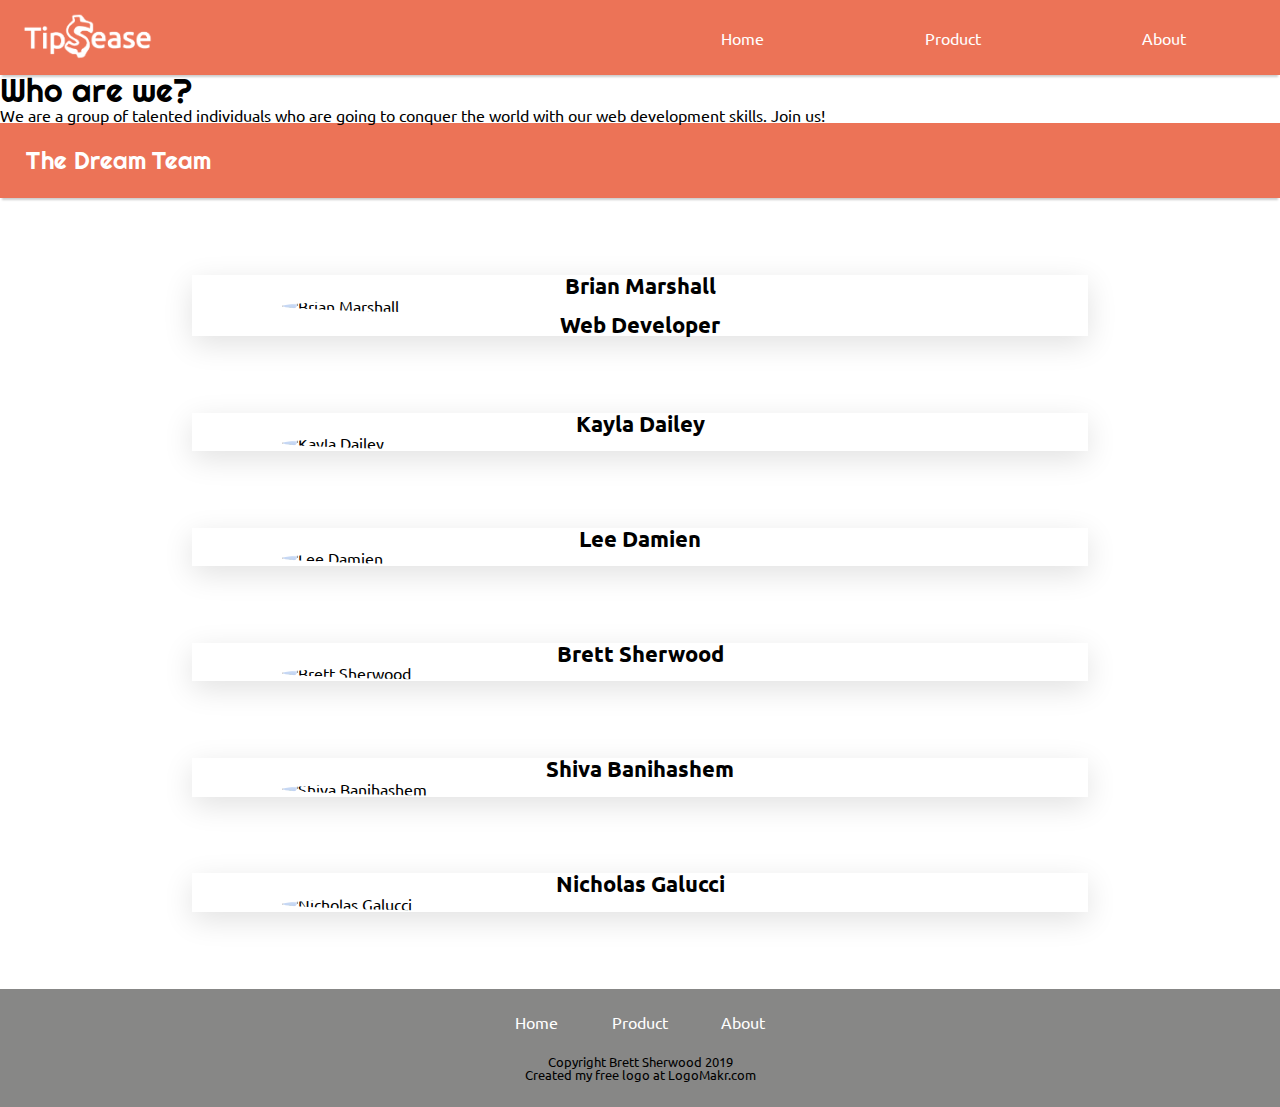
==== about.html @ cc894e86 "Making the layout more responsive." ====
<!DOCTYPE html>
<html lang="en">
  <head>
    <meta charset="UTF-8" />
    <meta name="viewport" content="width=device-width, initial-scale=1.0" />
    <meta http-equiv="X-UA-Compatible" content="ie=edge" />
    <link href="css/about.css" rel="stylesheet" />
    <link
      href="https://fonts.googleapis.com/css?family=Righteous|Ubuntu&display=swap"
      rel="stylesheet"
    />
    <title>About Us</title>
  </head>
  <body>
    <div class="container">
      <header>
        <div>
          <img src="./img/LogoMakr_8NwpYF.png" alt="tipsease" />
        </div>
        <nav>
          <a href="#">Home</a>
          <a href="./index.html">Product</a>
          <a href="./about.html">About</a>
        </nav>
      </header>
      <main>
        <section class="mono">
          <h1>Who are we?</h1>
          <p>
            We are a group of talented individuals who are going to conquer the
            world with our web development skills. Join us!
          </p>
        </section>
        <section class="img-grid">
          <h1>The Dream Team</h1>
          <div class="people">
            <div class="person-box">
              <h2>Brian Marshall</h2>
              <img
                src="https://ca.slack-edge.com/T4JUEB3ME-UG40NEE8L-8e8806d72c28-512"
                alt="Brian Marshall"
              />
              <h2>Web Developer</h2>
            </div>
            <div class="person-box">
              <h2>Kayla Dailey</h2>
              <img
                src="https://ca.slack-edge.com/T4JUEB3ME-UH2046CPN-be0c25886eac-512"
                alt="Kayla Dailey"
              />
            </div>

            <div class="person-box">
              <h2>Lee Damien</h2>
              <img
                src="https://ca.slack-edge.com/T4JUEB3ME-UMQTS14LV-g13b3b708a55-512"
                alt="Lee Damien"
              />
            </div>
            <div class="person-box">
              <h2>Brett Sherwood</h2>
              <img
                src="https://ca.slack-edge.com/T4JUEB3ME-UMDECFQ10-897d3c80b2b0-512"
                alt="Brett Sherwood"
              />
            </div>
            <div class="person-box">
              <h2>Shiva Banihashem</h2>
              <img
                src="https://ca.slack-edge.com/T4JUEB3ME-UJ85BKJ2D-891ffcc3ccce-512"
                alt="Shiva Banihashem"
              />
            </div>
            <div class="person-box">
              <h2>Nicholas Galucci</h2>
              <img
                src="https://ca.slack-edge.com/T4JUEB3ME-UJ9PRPB7H-01a2702a44b8-512"
                alt="Nicholas Galucci"
              />
            </div>
          </div>
        </section>
      </main>
      <footer>
        <div class="mini-nav">
          <a href="#">Home</a>
          <a href="#">Product</a>
          <a href="#">About</a>
        </div>
        <p>Copyright Brett Sherwood 2019</p>
        <a href="https://logomakr.com">
          <p>Created my free logo at LogoMakr.com</p>
        </a>
      </footer>
    </div>
  </body>
</html>
---- css/about.css ----
/* http://meyerweb.com/eric/tools/css/reset/ 
   v2.0 | 20110126
   License: none (public domain)
*/
html,
body,
div,
span,
applet,
object,
iframe,
h1,
h2,
h3,
h4,
h5,
h6,
p,
blockquote,
pre,
a,
abbr,
acronym,
address,
big,
cite,
code,
del,
dfn,
em,
img,
ins,
kbd,
q,
s,
samp,
small,
strike,
strong,
sub,
sup,
tt,
var,
b,
u,
i,
center,
dl,
dt,
dd,
ol,
ul,
li,
fieldset,
form,
label,
legend,
table,
caption,
tbody,
tfoot,
thead,
tr,
th,
td,
article,
aside,
canvas,
details,
embed,
figure,
figcaption,
footer,
header,
hgroup,
menu,
nav,
output,
ruby,
section,
summary,
time,
mark,
audio,
video {
  margin: 0;
  padding: 0;
  border: 0;
  font-size: 100%;
  font: inherit;
  vertical-align: baseline;
}
/* HTML5 display-role reset for older browsers */
article,
aside,
details,
figcaption,
figure,
footer,
header,
hgroup,
menu,
nav,
section {
  display: block;
}
body {
  line-height: 1;
}
ol,
ul {
  list-style: none;
}
blockquote,
q {
  quotes: none;
}
blockquote:before,
blockquote:after,
q:before,
q:after {
  content: "";
  content: none;
}
table {
  border-collapse: collapse;
  border-spacing: 0;
}
* {
  box-sizing: border-box;
}
html,
body {
  font-family: "Ubuntu", sans-serif;
}
h1 {
  color: black;
  font-size: 1.5rem;
  font-family: "Righteous", cursive;
  box-shadow: 0 4px 2px -2px rgba(0, 0, 0, 0.2);
}
h2 {
  font-size: 1.4rem;
  font-weight: bolder;
}
.container {
  width: 100%;
  max-width: 500px;
  margin: 0 auto;
  height: 100%;
}
@media (min-width: 500px) {
  .container {
    max-width: 800px;
  }
}
@media (min-width: 800px) {
  .container {
    max-width: 1300px;
  }
}
header {
  background: #ec7357;
  display: flex;
  justify-content: space-between;
  padding: 1%;
  text-align: center;
  box-shadow: 0 4px 2px -2px rgba(0, 0, 0, 0.2);
}
header img {
  padding-left: 10px;
  width: 140px;
}
header nav {
  width: 50%;
  display: flex;
  justify-content: space-around;
  align-items: center;
}
header nav a {
  padding: 0 2%;
  text-decoration: none;
  color: white;
}
header nav a:hover {
  text-decoration: underline;
}
footer {
  height: 10%;
  background: #434341a3;
  padding-bottom: 2%;
}
footer .mini-nav {
  text-align: center;
  padding: 2%;
}
footer .mini-nav a {
  text-decoration: none;
  padding: 0 2%;
  color: white;
}
footer a {
  text-decoration: none;
  text-align: center;
}
footer p {
  font-size: 0.8rem;
  text-align: center;
  color: black;
}
main .mono h1 {
  font-size: 2rem;
  box-shadow: none;
}
main .img-grid {
  width: 100%;
}
main .img-grid h1 {
  background: #ec7357;
  color: white;
  padding: 2% 0;
  padding-left: 2%;
  width: 100%;
  z-index: 1;
}
main .img-grid .people {
  margin: 3% 0;
  display: flex;
  flex-direction: column;
  justify-content: space-between;
  align-items: center;
}
main .img-grid .people .person-box {
  margin: 3% 0;
  display: flex;
  flex-direction: column;
  justify-content: center;
  align-items: center;
  width: 70%;
  box-shadow: 0 8px 30px rgba(0, 0, 0, 0.12);
}
main .img-grid .people .person-box img {
  display: inline-block;
  width: 80%;
  border-radius: 50%;
}
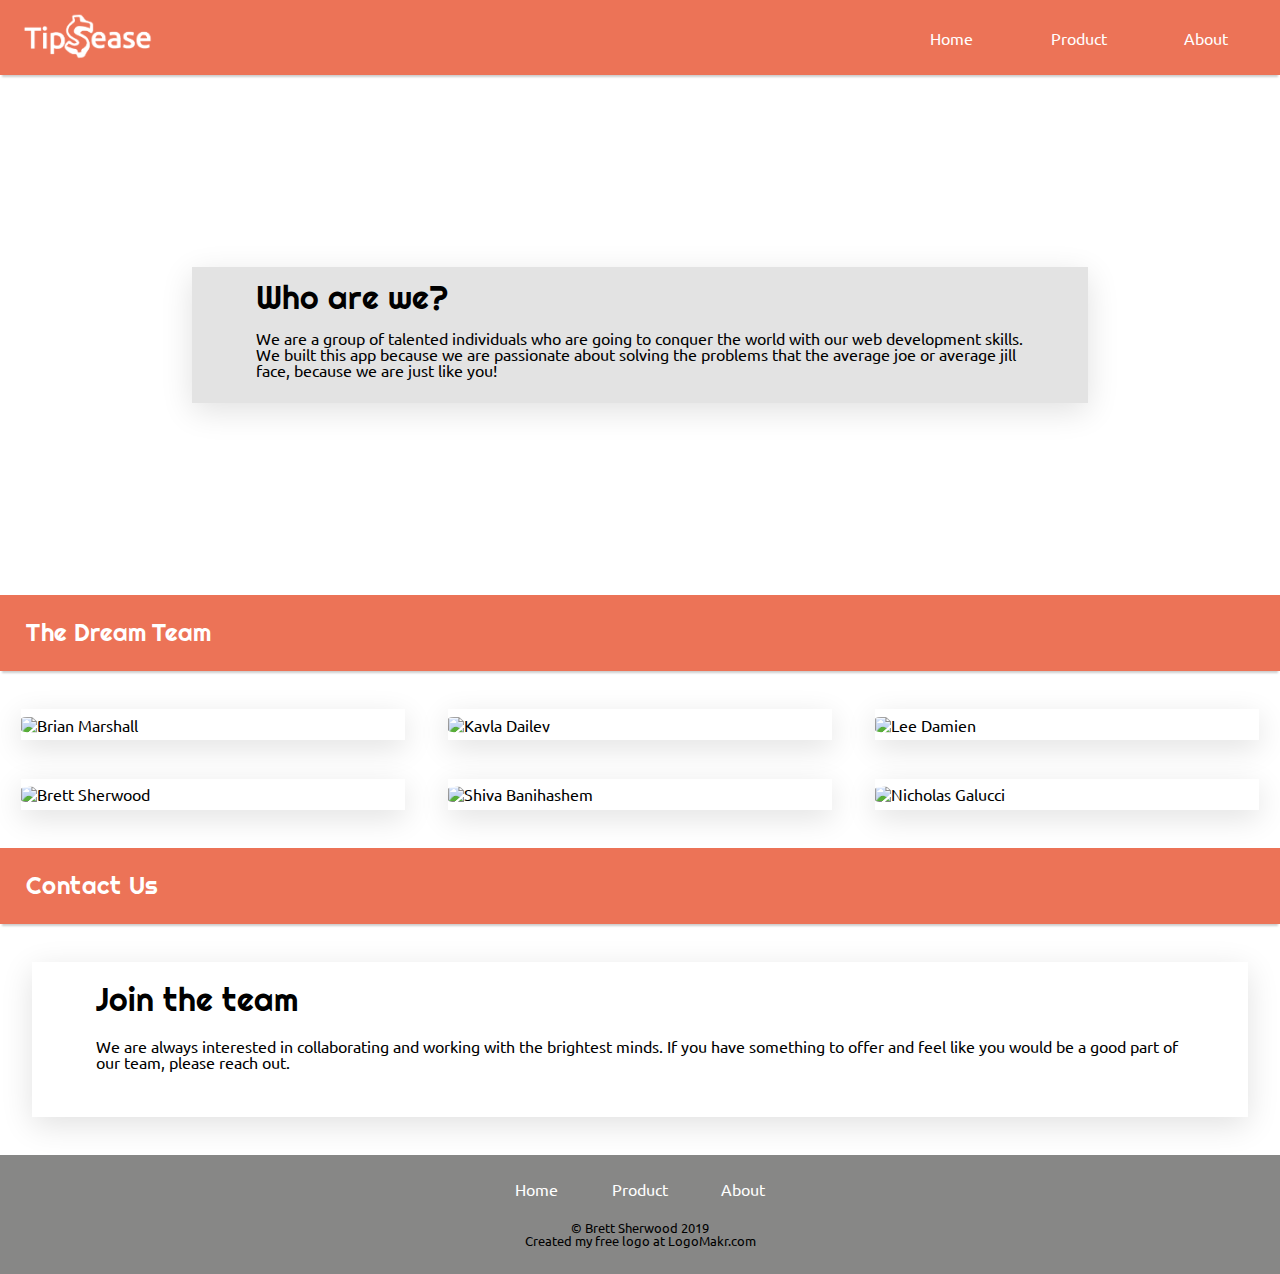
==== commit 9e44fd1e: "Updating the About Us page." ====
--- a/about.html
+++ b/about.html
@@ -9,6 +9,10 @@
       href="https://fonts.googleapis.com/css?family=Righteous|Ubuntu&display=swap"
       rel="stylesheet"
     />
+    <script
+      src="https://kit.fontawesome.com/d4d265605d.js"
+      crossorigin="anonymous"
+    ></script>
     <title>About Us</title>
   </head>
   <body>
@@ -24,60 +28,143 @@
         </nav>
       </header>
       <main>
-        <section class="mono">
-          <h1>Who are we?</h1>
-          <p>
-            We are a group of talented individuals who are going to conquer the
-            world with our web development skills. Join us!
-          </p>
-        </section>
+        <div class="background">
+          <section class="mono">
+            <h1>Who are we?</h1>
+            <p>
+              We are a group of talented individuals who are going to conquer
+              the world with our web development skills. We built this app
+              because we are passionate about solving the problems that the
+              average joe or average jill face, because we are just like you!
+            </p>
+          </section>
+        </div>
         <section class="img-grid">
           <h1>The Dream Team</h1>
           <div class="people">
             <div class="person-box">
-              <h2>Brian Marshall</h2>
               <img
                 src="https://ca.slack-edge.com/T4JUEB3ME-UG40NEE8L-8e8806d72c28-512"
                 alt="Brian Marshall"
               />
-              <h2>Web Developer</h2>
+              <div class="overlay brian">
+                <div class="text-content">
+                  <h2>Brian Marshall</h2>
+                  <p>React | Backend Team</p>
+                  <div class="contact-btns">
+                    <i class="fab fa-facebook-square fa-2x"></i>
+                    <i class="fab fa-github-square fa-2x"></i>
+                    <i class="fab fa-linkedin fa-2x"></i>
+                    <i class="fab fa-twitter-square fa-2x"></i>
+                  </div>
+                </div>
+              </div>
             </div>
             <div class="person-box">
-              <h2>Kayla Dailey</h2>
               <img
                 src="https://ca.slack-edge.com/T4JUEB3ME-UH2046CPN-be0c25886eac-512"
                 alt="Kayla Dailey"
               />
+              <div class="overlay kayla">
+                <div class="text-content">
+                  <h2>Kayla Dailey</h2>
+                  <p>React | Backend Team</p>
+                  <div class="contact-btns">
+                    <i class="fab fa-facebook-square fa-2x"></i>
+                    <i class="fab fa-github-square fa-2x"></i>
+                    <i class="fab fa-linkedin fa-2x"></i>
+                    <i class="fab fa-twitter-square fa-2x"></i>
+                  </div>
+                </div>
+              </div>
             </div>
 
             <div class="person-box">
-              <h2>Lee Damien</h2>
               <img
                 src="https://ca.slack-edge.com/T4JUEB3ME-UMQTS14LV-g13b3b708a55-512"
                 alt="Lee Damien"
               />
+              <div class="overlay lee">
+                <div class="text-content">
+                  <h2>Lee Damien</h2>
+                  <p>UI | Frontend Team</p>
+                  <div class="contact-btns">
+                    <i class="fab fa-facebook-square fa-2x"></i>
+                    <i class="fab fa-github-square fa-2x"></i>
+                    <i class="fab fa-linkedin fa-2x"></i>
+                    <i class="fab fa-twitter-square fa-2x"></i>
+                  </div>
+                </div>
+              </div>
             </div>
             <div class="person-box">
-              <h2>Brett Sherwood</h2>
               <img
                 src="https://ca.slack-edge.com/T4JUEB3ME-UMDECFQ10-897d3c80b2b0-512"
                 alt="Brett Sherwood"
               />
+              <div class="overlay brett">
+                <div class="text-content">
+                  <h2>Brett Sherwood</h2>
+                  <p>UI | Frontend Team</p>
+                  <div class="contact-btns">
+                    <a href="https://github.com/bsherwood9" style="color: white"
+                      ><i class="fab fa-github-square fa-2x"></i
+                    ></a>
+
+                    <i class="fab fa-linkedin fa-2x"></i>
+                    <i class="fab fa-twitter-square fa-2x"></i>
+                  </div>
+                </div>
+              </div>
             </div>
             <div class="person-box">
-              <h2>Shiva Banihashem</h2>
               <img
                 src="https://ca.slack-edge.com/T4JUEB3ME-UJ85BKJ2D-891ffcc3ccce-512"
                 alt="Shiva Banihashem"
               />
+              <div class="overlay shiva">
+                <div class="text-content">
+                  <h2>Shiva Banihashem</h2>
+                  <p>React | Frontend Team</p>
+                  <div class="contact-btns">
+                    <i class="fab fa-facebook-square fa-2x"></i>
+                    <i class="fab fa-github-square fa-2x"></i>
+                    <i class="fab fa-linkedin fa-2x"></i>
+                    <i class="fab fa-twitter-square fa-2x"></i>
+                  </div>
+                </div>
+              </div>
             </div>
             <div class="person-box">
-              <h2>Nicholas Galucci</h2>
               <img
                 src="https://ca.slack-edge.com/T4JUEB3ME-UJ9PRPB7H-01a2702a44b8-512"
                 alt="Nicholas Galucci"
               />
+              <div class="overlay nicholas">
+                <div class="text-content">
+                  <h2>Nicholas Galucci</h2>
+                  <p>React | Frontend Team</p>
+
+                  <div class="contact-btns">
+                    <i class="fab fa-facebook-square fa-2x"></i>
+                    <i class="fab fa-github-square fa-2x"></i>
+                    <i class="fab fa-linkedin fa-2x"></i>
+                    <i class="fab fa-twitter-square fa-2x"></i>
+                  </div>
+                </div>
+              </div>
             </div>
+          </div>
+        </section>
+        <h1>Contact Us</h1>
+        <section class="contact">
+          <div class="contact-info">
+            <h1>Join the team</h1>
+            <p>
+              We are always interested in collaborating and working with the
+              brightest minds. If you have something to offer and feel like you
+              would be a good part of our team, please reach out.
+            </p>
           </div>
         </section>
       </main>
@@ -87,7 +174,7 @@
           <a href="#">Product</a>
           <a href="#">About</a>
         </div>
-        <p>Copyright Brett Sherwood 2019</p>
+        <p>&copy; Brett Sherwood 2019</p>
         <a href="https://logomakr.com">
           <p>Created my free logo at LogoMakr.com</p>
         </a>
--- a/css/about.css
+++ b/css/about.css
@@ -177,6 +177,16 @@
   justify-content: space-around;
   align-items: center;
 }
+@media (min-width: 500px) {
+  header nav {
+    width: 40%;
+  }
+}
+@media (min-width: 800px) {
+  header nav {
+    width: 30%;
+  }
+}
 header nav a {
   padding: 0 2%;
   text-decoration: none;
@@ -208,39 +218,167 @@
   text-align: center;
   color: black;
 }
-main .mono h1 {
+main h1 {
+  background: #ec7357;
+  color: white;
+  padding: 2% 0;
+  padding-left: 2%;
+  width: 100%;
+  z-index: 1;
+}
+main .background {
+  width: 100%;
+  min-height: 400px;
+  background-repeat: no-repeat;
+  background: url(https://images.unsplash.com/photo-1519389950473-47ba0277781c?ixlib=rb-1.2.1&ixid=eyJhcHBfaWQiOjEyMDd9&auto=format&fit=crop&w=2550&q=80) center / cover;
+  padding: 15% 0;
+}
+main .background .mono {
+  background: rgba(220, 220, 220, 0.8);
+  width: 60%;
+  margin: 0 auto;
+  box-shadow: 0 8px 30px rgba(0, 0, 0, 0.12);
+  padding: 0 5%;
+  padding-bottom: 2%;
+}
+@media (min-width: 800px) {
+  main .background .mono {
+    width: 70%;
+  }
+}
+main .background .mono h1 {
   font-size: 2rem;
   box-shadow: none;
+  padding: 2% 0;
+  background: none;
+  color: black;
 }
 main .img-grid {
   width: 100%;
 }
-main .img-grid h1 {
-  background: #ec7357;
-  color: white;
-  padding: 2% 0;
-  padding-left: 2%;
-  width: 100%;
-  z-index: 1;
+main .img-grid h2 {
+  font-size: 1.3rem;
+  padding: 2%;
+  align-items: center;
+}
+@media (min-width: 500px) {
+  main .img-grid h2 {
+    font-size: 1.5rem;
+  }
 }
 main .img-grid .people {
-  margin: 3% 0;
+  margin: 0 auto;
+  margin-top: 5%;
   display: flex;
   flex-direction: column;
   justify-content: space-between;
   align-items: center;
+  width: 90%;
+}
+@media (min-width: 500px) {
+  main .img-grid .people {
+    width: 100%;
+    margin-top: 3%;
+    flex-direction: row;
+    justify-content: space-around;
+    flex-wrap: wrap;
+    align-items: center;
+  }
 }
 main .img-grid .people .person-box {
-  margin: 3% 0;
+  margin-bottom: 5%;
+  position: relative;
   display: flex;
   flex-direction: column;
   justify-content: center;
   align-items: center;
-  width: 70%;
+  width: 90%;
   box-shadow: 0 8px 30px rgba(0, 0, 0, 0.12);
 }
+@media (min-width: 500px) {
+  main .img-grid .people .person-box {
+    width: 45%;
+  }
+}
+@media (min-width: 800px) {
+  main .img-grid .people .person-box {
+    width: 30%;
+    margin-bottom: 3%;
+  }
+}
+main .img-grid .people .person-box:hover .overlay {
+  bottom: 0;
+  height: 100%;
+}
 main .img-grid .people .person-box img {
-  display: inline-block;
-  width: 80%;
-  border-radius: 50%;
-}
+  display: block;
+  width: 100%;
+  padding: 2% 0;
+  border-radius: 10px;
+}
+main .img-grid .people .person-box .overlay {
+  position: absolute;
+  bottom: 100%;
+  left: 0;
+  right: 0;
+  background-color: #008cba;
+  overflow: hidden;
+  width: 100%;
+  height: 0;
+  transition: 0.5s ease;
+  border-radius: 10px;
+}
+main .img-grid .people .person-box .overlay .text-content {
+  white-space: nowrap;
+  color: white;
+  position: absolute;
+  overflow: hidden;
+  top: 50%;
+  left: 50%;
+  transform: translate(-50%, -50%);
+  -ms-transform: translate(-50%, -50%);
+  display: flex;
+  flex-direction: column;
+  text-align: center;
+}
+main .img-grid .people .person-box .overlay .text-content h2 {
+  padding: 2% 0;
+}
+main .img-grid .people .person-box .overlay .text-content .contact-btns {
+  padding: 10% 0;
+}
+main .img-grid .people .person-box .overlay .text-content .contact-btns i {
+  padding: 0 1%;
+}
+main .img-grid .people .person-box .brian,
+main .img-grid .people .person-box .nicholas {
+  background-color: #f4d06f;
+}
+main .img-grid .people .person-box .kayla,
+main .img-grid .people .person-box .shiva {
+  background-color: #777da7;
+}
+main .img-grid .people .person-box .lee,
+main .img-grid .people .person-box .brett {
+  background-color: #94c9a9;
+}
+main .contact {
+  width: 95%;
+  margin: 3% auto;
+  box-shadow: 0 8px 30px rgba(0, 0, 0, 0.12);
+  padding: 0 5%;
+  padding-bottom: 2%;
+}
+main .contact h1 {
+  font-size: 2rem;
+  box-shadow: none;
+  padding: 2% 0;
+  background: none;
+  color: black;
+}
+main .contact h2 {
+  padding: 2% 0;
+}
+main .contact p {
+  padding-bottom: 2%;
+}
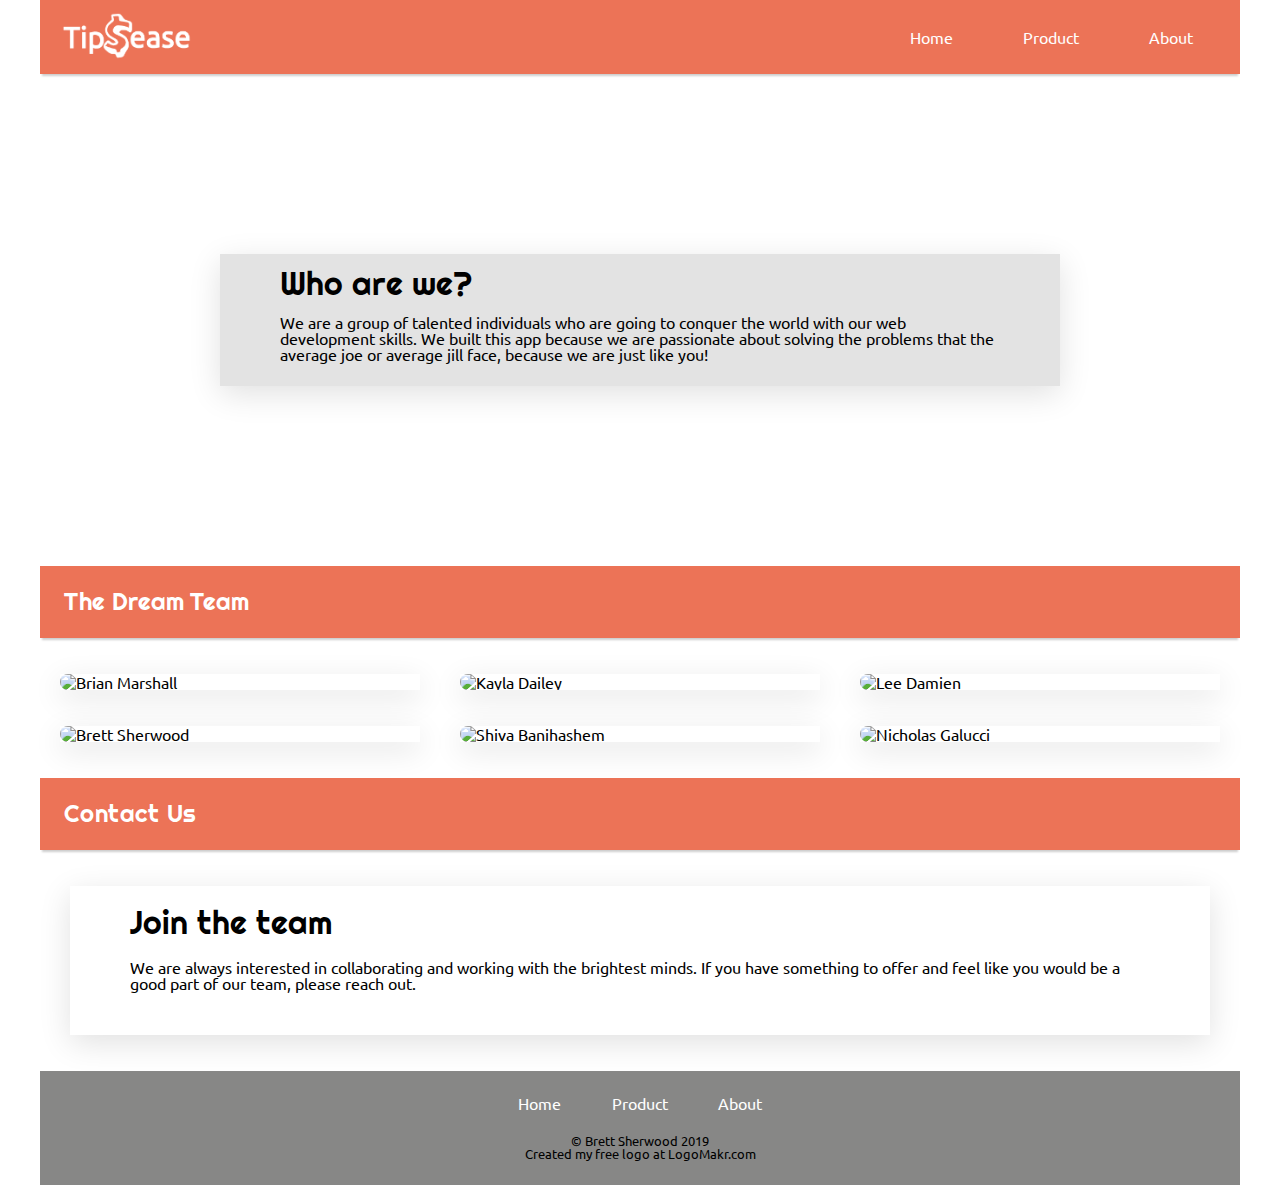
==== commit cb64722a: "Made some minor changes to nav and buttons" ====
--- a/about.html
+++ b/about.html
@@ -171,8 +171,8 @@
       <footer>
         <div class="mini-nav">
           <a href="#">Home</a>
-          <a href="#">Product</a>
-          <a href="#">About</a>
+          <a href="./index.html">Product</a>
+          <a href="./about.html">About</a>
         </div>
         <p>&copy; Brett Sherwood 2019</p>
         <a href="https://logomakr.com">
--- a/css/about.css
+++ b/css/about.css
@@ -156,7 +156,7 @@
 }
 @media (min-width: 800px) {
   .container {
-    max-width: 1300px;
+    max-width: 1200px;
   }
 }
 header {
@@ -172,7 +172,7 @@
   width: 140px;
 }
 header nav {
-  width: 50%;
+  width: 60%;
   display: flex;
   justify-content: space-around;
   align-items: center;
@@ -188,12 +188,15 @@
   }
 }
 header nav a {
-  padding: 0 2%;
+  padding: 4%;
   text-decoration: none;
   color: white;
+  font-size: 1rem;
 }
 header nav a:hover {
-  text-decoration: underline;
+  background: white;
+  color: #ec7357;
+  padding: 4%;
 }
 footer {
   height: 10%;
@@ -313,7 +316,6 @@
 main .img-grid .people .person-box img {
   display: block;
   width: 100%;
-  padding: 2% 0;
   border-radius: 10px;
 }
 main .img-grid .people .person-box .overlay {
@@ -336,7 +338,6 @@
   top: 50%;
   left: 50%;
   transform: translate(-50%, -50%);
-  -ms-transform: translate(-50%, -50%);
   display: flex;
   flex-direction: column;
   text-align: center;
@@ -347,7 +348,10 @@
 main .img-grid .people .person-box .overlay .text-content .contact-btns {
   padding: 10% 0;
 }
-main .img-grid .people .person-box .overlay .text-content .contact-btns i {
+main .img-grid .people .person-box .overlay .text-content .contact-btns a {
+  color: white;
+}
+main .img-grid .people .person-box .overlay .text-content .contact-btns a i {
   padding: 0 1%;
 }
 main .img-grid .people .person-box .brian,
@@ -355,11 +359,11 @@
   background-color: #f4d06f;
 }
 main .img-grid .people .person-box .kayla,
+main .img-grid .people .person-box .brett {
+  background-color: #777da7;
+}
+main .img-grid .people .person-box .lee,
 main .img-grid .people .person-box .shiva {
-  background-color: #777da7;
-}
-main .img-grid .people .person-box .lee,
-main .img-grid .people .person-box .brett {
   background-color: #94c9a9;
 }
 main .contact {
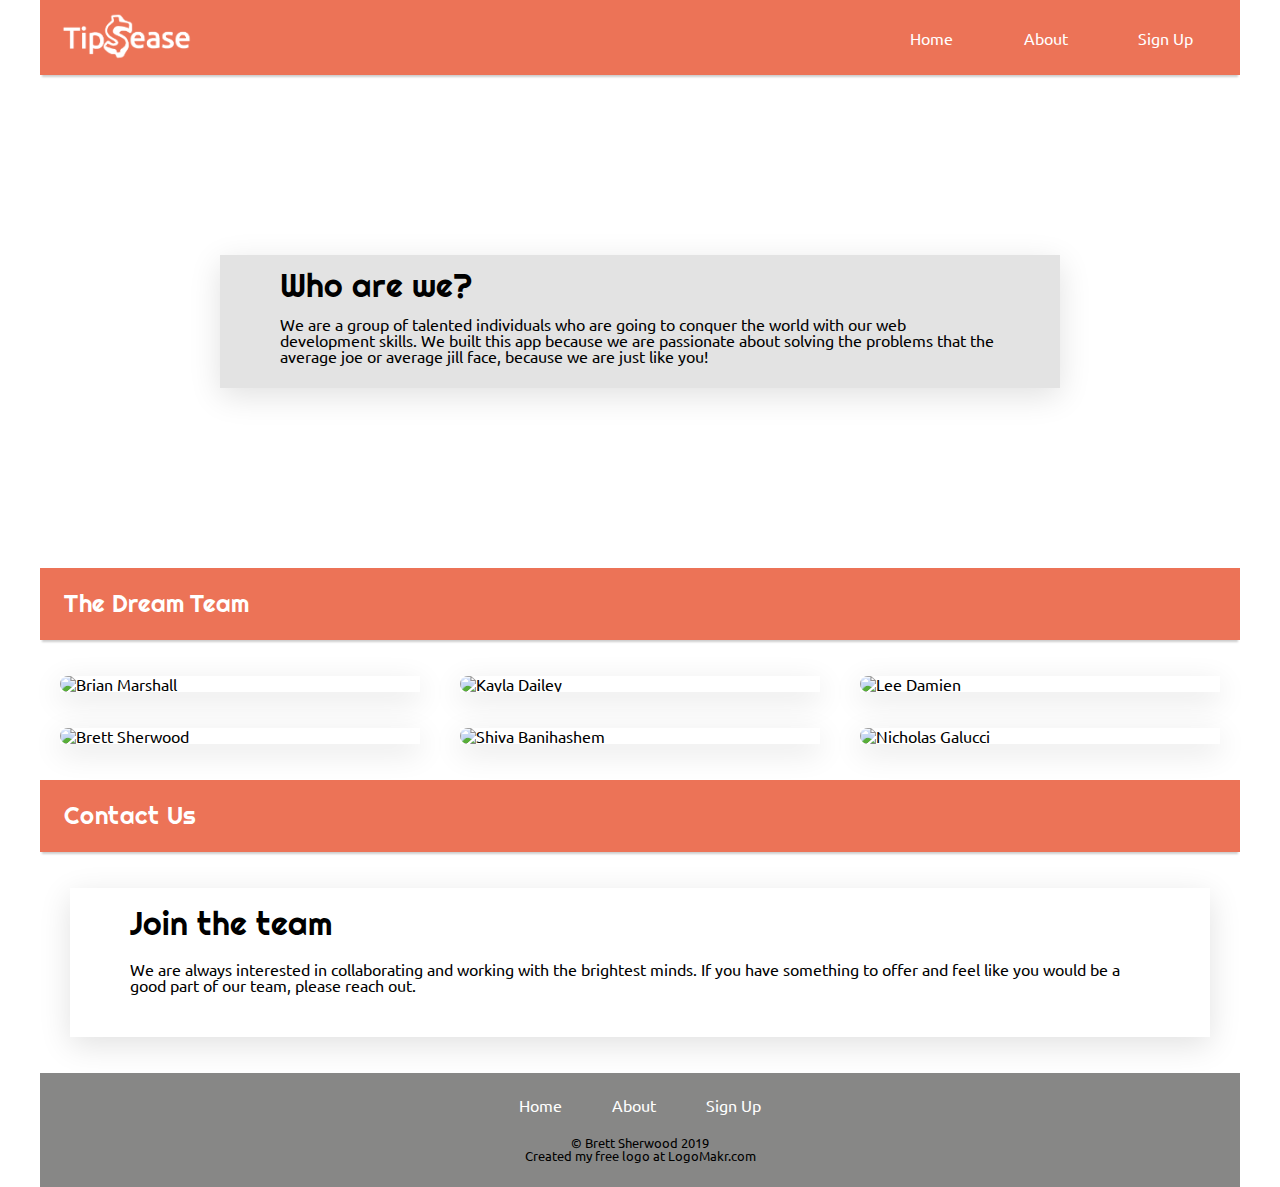
==== commit 6f711a5b: "Changed the nav a smaller breakpoints to keep sign-up from wrapping." ====
--- a/about.html
+++ b/about.html
@@ -22,9 +22,9 @@
           <img src="./img/LogoMakr_8NwpYF.png" alt="tipsease" />
         </div>
         <nav>
-          <a href="#">Home</a>
-          <a href="./index.html">Product</a>
+          <a href="./index.html">Home</a>
           <a href="./about.html">About</a>
+          <a href="#">Sign Up</a>
         </nav>
       </header>
       <main>
@@ -170,9 +170,9 @@
       </main>
       <footer>
         <div class="mini-nav">
-          <a href="#">Home</a>
-          <a href="./index.html">Product</a>
+          <a href="./index.html">Home</a>
           <a href="./about.html">About</a>
+          <a href="#">Sign Up</a>
         </div>
         <p>&copy; Brett Sherwood 2019</p>
         <a href="https://logomakr.com">
--- a/css/about.css
+++ b/css/about.css
@@ -162,24 +162,36 @@
 header {
   background: #ec7357;
   display: flex;
+  flex-direction: column;
   justify-content: space-between;
   padding: 1%;
+  align-items: center;
   text-align: center;
   box-shadow: 0 4px 2px -2px rgba(0, 0, 0, 0.2);
+}
+@media (min-width: 370px) {
+  header {
+    display: flex;
+    flex-direction: row;
+    justify-content: space-between;
+    padding: 1%;
+    align-content: center;
+  }
 }
 header img {
   padding-left: 10px;
   width: 140px;
 }
 header nav {
-  width: 60%;
+  width: 80%;
   display: flex;
+  flex-direction: row;
   justify-content: space-around;
   align-items: center;
 }
 @media (min-width: 500px) {
   header nav {
-    width: 40%;
+    width: 44%;
   }
 }
 @media (min-width: 800px) {
@@ -188,15 +200,26 @@
   }
 }
 header nav a {
-  padding: 4%;
+  white-space: nowrap;
+  padding: 1% 3%;
   text-decoration: none;
   color: white;
   font-size: 1rem;
 }
+@media (min-width: 370px) {
+  header nav a {
+    padding: 5%;
+  }
+}
 header nav a:hover {
   background: white;
   color: #ec7357;
-  padding: 4%;
+  padding: 1% 3%;
+}
+@media (min-width: 370px) {
+  header nav a:hover {
+    padding: 5%;
+  }
 }
 footer {
   height: 10%;
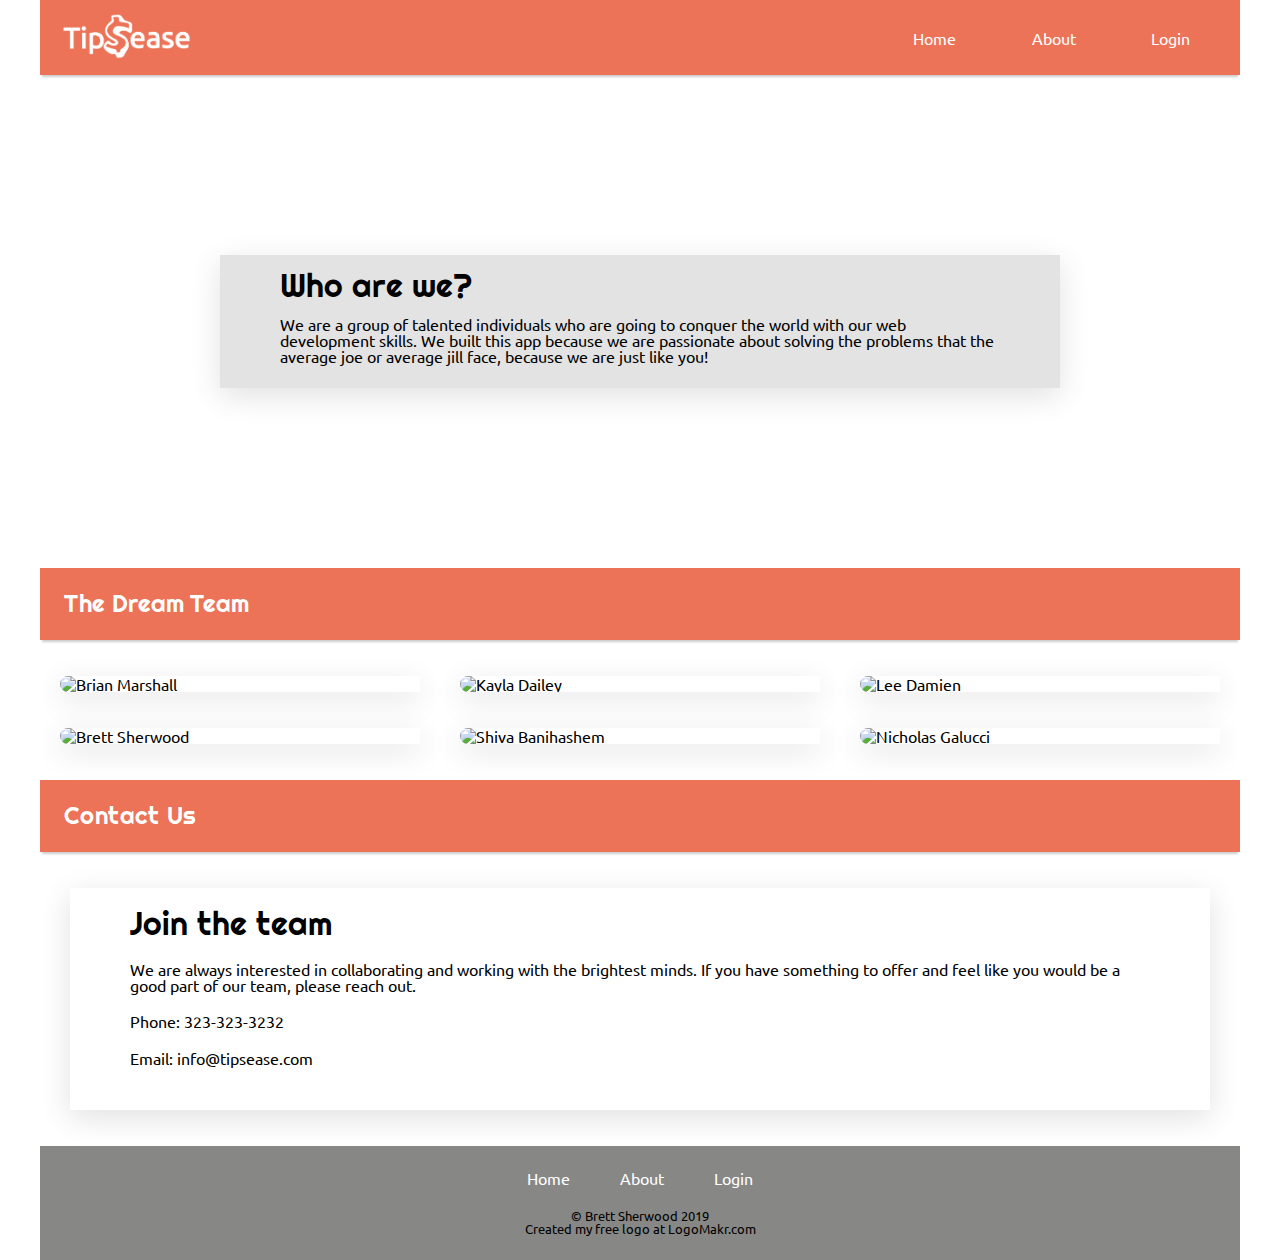
==== commit a003bda7: "Made some minor changes to the about page, added urls to buttons on Homepage and navbars." ====
--- a/about.html
+++ b/about.html
@@ -24,7 +24,7 @@
         <nav>
           <a href="./index.html">Home</a>
           <a href="./about.html">About</a>
-          <a href="#">Sign Up</a>
+          <a href="https://tipsease-bw.netlify.com/UserLogin">Login</a>
         </nav>
       </header>
       <main>
@@ -90,7 +90,9 @@
                   <p>UI | Frontend Team</p>
                   <div class="contact-btns">
                     <i class="fab fa-facebook-square fa-2x"></i>
-                    <i class="fab fa-github-square fa-2x"></i>
+                    <a href="https://github.com/Notesong/"
+                      ><i class="fab fa-github-square fa-2x"></i
+                    ></a>
                     <i class="fab fa-linkedin fa-2x"></i>
                     <i class="fab fa-twitter-square fa-2x"></i>
                   </div>
@@ -107,11 +109,13 @@
                   <h2>Brett Sherwood</h2>
                   <p>UI | Frontend Team</p>
                   <div class="contact-btns">
-                    <a href="https://github.com/bsherwood9" style="color: white"
+                    <a href="https://github.com/bsherwood9"
                       ><i class="fab fa-github-square fa-2x"></i
                     ></a>
 
-                    <i class="fab fa-linkedin fa-2x"></i>
+                    <a href="https://www.linkedin.com/in/brett-sherwood/">
+                      <i class="fab fa-linkedin fa-2x"></i
+                    ></a>
                     <i class="fab fa-twitter-square fa-2x"></i>
                   </div>
                 </div>
@@ -128,7 +132,9 @@
                   <p>React | Frontend Team</p>
                   <div class="contact-btns">
                     <i class="fab fa-facebook-square fa-2x"></i>
-                    <i class="fab fa-github-square fa-2x"></i>
+                    <a href="https://github.com/shiva-banihashem"
+                      ><i class="fab fa-github-square fa-2x"></i
+                    ></a>
                     <i class="fab fa-linkedin fa-2x"></i>
                     <i class="fab fa-twitter-square fa-2x"></i>
                   </div>
@@ -165,6 +171,8 @@
               brightest minds. If you have something to offer and feel like you
               would be a good part of our team, please reach out.
             </p>
+            <p>Phone: 323-323-3232</p>
+            <p>Email: info@tipsease.com</p>
           </div>
         </section>
       </main>
@@ -172,7 +180,7 @@
         <div class="mini-nav">
           <a href="./index.html">Home</a>
           <a href="./about.html">About</a>
-          <a href="#">Sign Up</a>
+          <a href="https://tipsease-bw.netlify.com/UserLogin">Login</a>
         </div>
         <p>&copy; Brett Sherwood 2019</p>
         <a href="https://logomakr.com">
